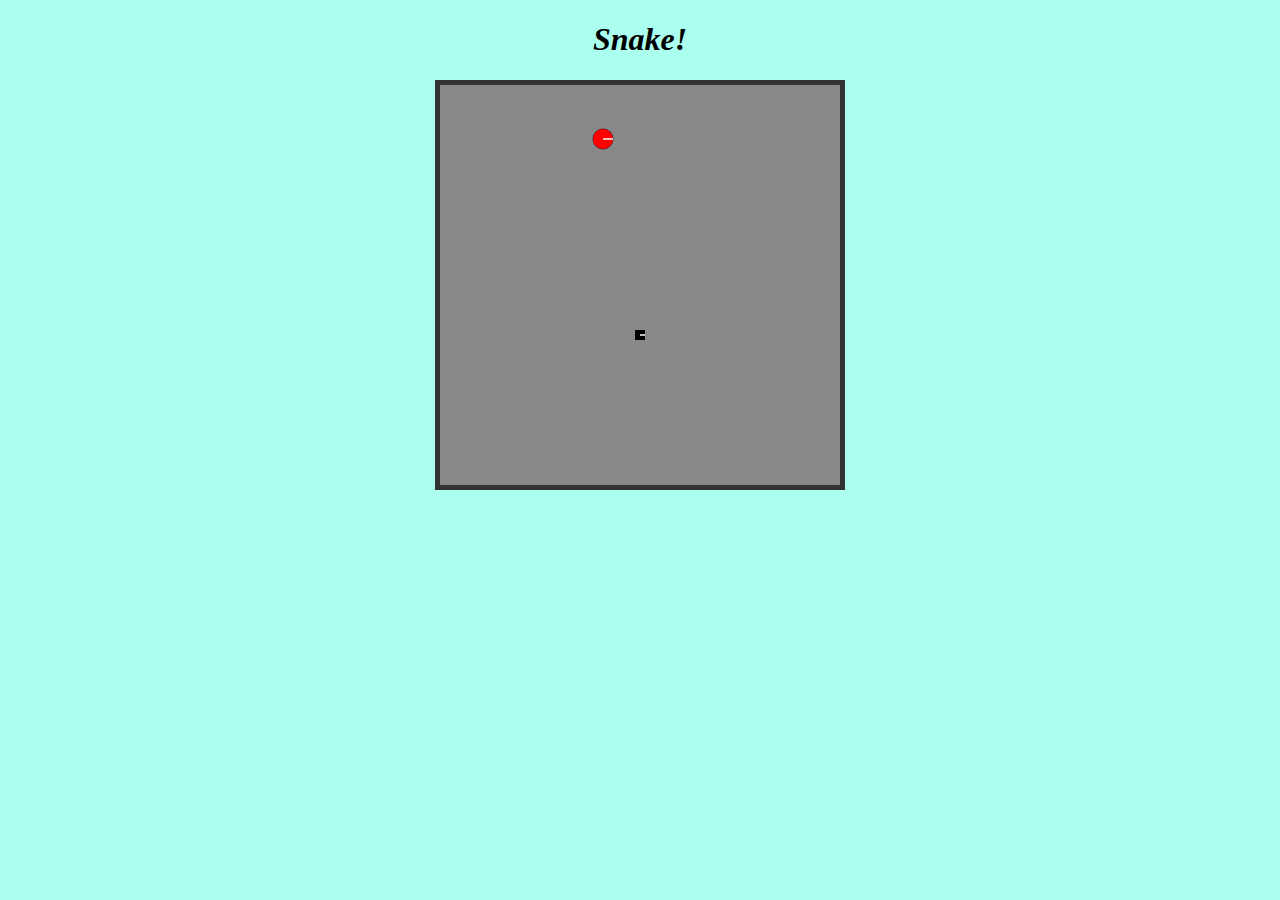
==== snake.html @ 9a9c3841 "First push of Snake without constant velocity" ====
<!DOCTYPE html>
<html lang="en">
<head>
	<meta charset="UTF-8">
	<title>Snake Game</title>
	<link rel="stylesheet" href="snake.css">
	
</head>
<body>
<h1>Snake!</h1>


<div id="viewport">



</div>





	
<script src="physicsjs-full.js"></script>

<script type="text/javascript" src="snake.js"></script>
</body>
</html>
---- snake.css ----
body {
	background-color: #AFE;
}
h1 {
	text-align: center;
	font-style: oblique;
}
#viewport {
	border: 5px solid #333;
  	margin: 0 auto;
  	height: 400px;
  	width: 400px;
  	background-color: #888;
}
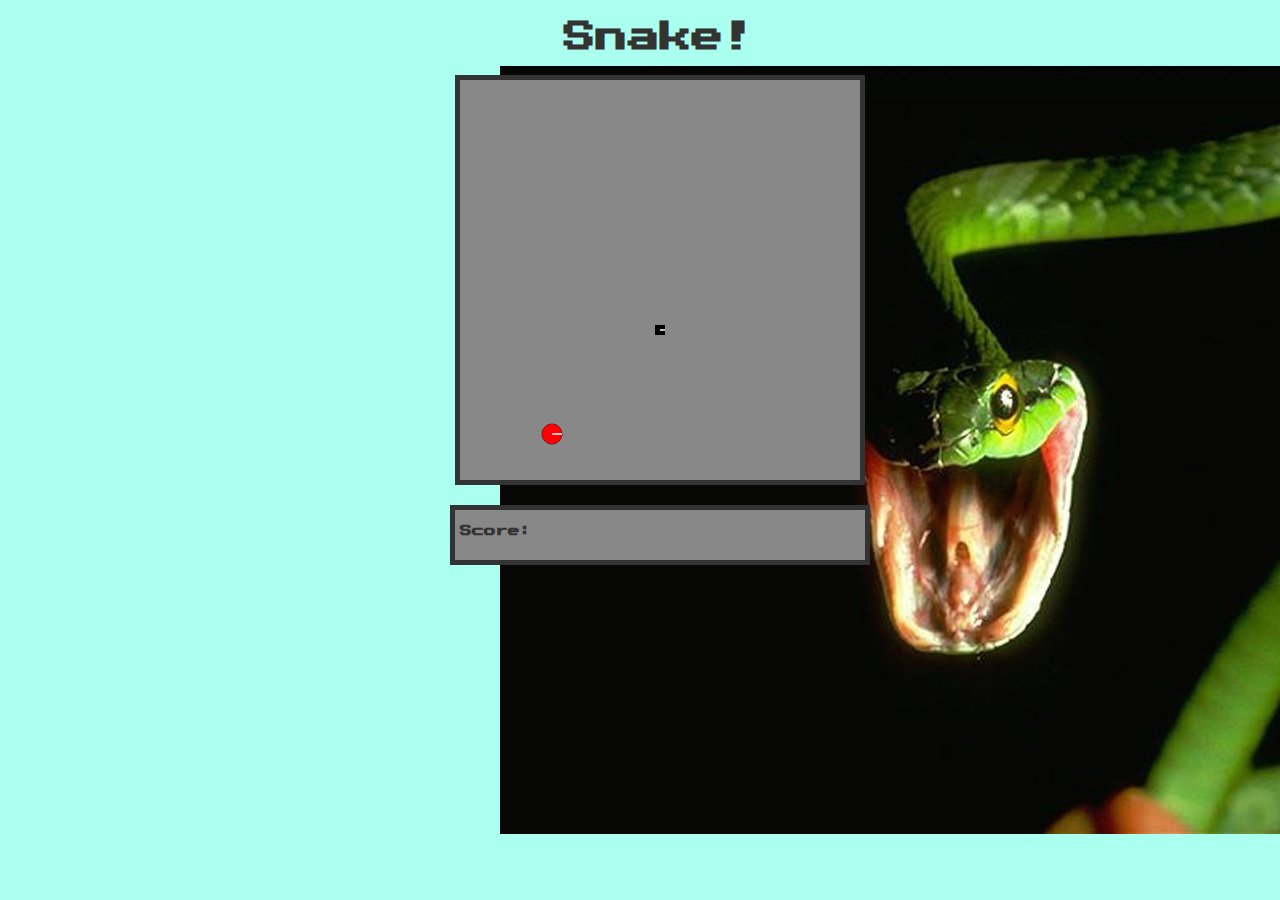
==== commit 65c1e338: "snake at constant velocity and apples randomly appear" ====
--- a/snake.html
+++ b/snake.html
@@ -4,18 +4,20 @@
 	<meta charset="UTF-8">
 	<title>Snake Game</title>
 	<link rel="stylesheet" href="snake.css">
+	<link href='http://fonts.googleapis.com/css?family=Press+Start+2P' rel='stylesheet' type='text/css'>
 	
 </head>
 <body>
-<h1>Snake!</h1>
-
-
-<div id="viewport">
+<container>
+<div id="snakeHead"><h1>Snake!</h1></div>
 
 
 
+<div id="viewport"></div>
+
+<div id="score">
+<div><h2>  Score:</h2></div>
 </div>
-
 
 
 
@@ -24,5 +26,6 @@
 <script src="physicsjs-full.js"></script>
 
 <script type="text/javascript" src="snake.js"></script>
+</container>
 </body>
 </html>--- a/snake.css
+++ b/snake.css
@@ -1,9 +1,25 @@
 body {
 	background-color: #AFE;
+	background-image: url(snakeMonster.jpg);
+	/*background-size: cover;*/
+	background-position: 500px;
+	background-repeat: no-repeat;
+    background-attachment: fixed;
+    padding-left: 40px;
+	
 }
 h1 {
 	text-align: center;
-	font-style: oblique;
+	font-family: 'Press Start 2P', cursive;
+	color: #333;
+}
+h2 {
+	font-size: 12px;
+	font-family: 'Press Start 2P', cursive;
+	color: #333;
+}
+#snakeHead {
+	margin: 10px;
 }
 #viewport {
 	border: 5px solid #333;
@@ -12,3 +28,13 @@
   	width: 400px;
   	background-color: #888;
 }
+
+#score {
+	border: 5px solid #333;
+  	margin: 0 auto;
+  	padding: 5px;
+  	height: 40px;
+  	width: 400px;
+  	background-color: #888;
+  	margin: 20px auto;
+}
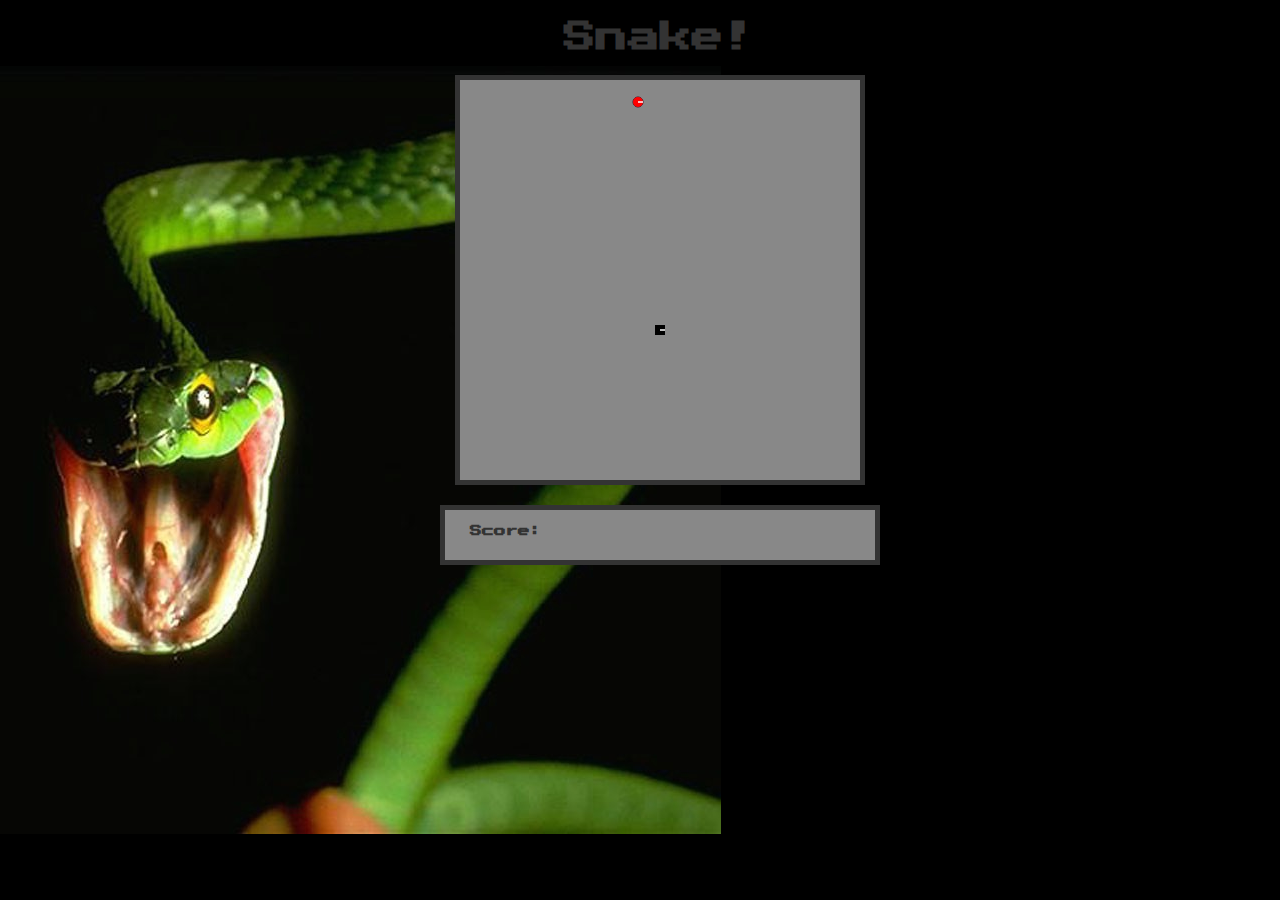
==== commit fe738c12: "scoring working" ====
--- a/snake.html
+++ b/snake.html
@@ -16,7 +16,7 @@
 <div id="viewport"></div>
 
 <div id="score">
-<div><h2>  Score:</h2></div>
+<div><h2 id="scorer">  Score: </h2></div>
 </div>
 
 
@@ -24,7 +24,7 @@
 
 	
 <script src="physicsjs-full.js"></script>
-
+<script src="http://ajax.googleapis.com/ajax/libs/jquery/2.1.1/jquery.min.js"></script>
 <script type="text/javascript" src="snake.js"></script>
 </container>
 </body>
--- a/snake.css
+++ b/snake.css
@@ -1,8 +1,8 @@
 body {
-	background-color: #AFE;
+	background-color: black;
 	background-image: url(snakeMonster.jpg);
 	/*background-size: cover;*/
-	background-position: 500px;
+	background-position: -303px;
 	background-repeat: no-repeat;
     background-attachment: fixed;
     padding-left: 40px;
@@ -33,6 +33,7 @@
 	border: 5px solid #333;
   	margin: 0 auto;
   	padding: 5px;
+  	padding-left: 25px;
   	height: 40px;
   	width: 400px;
   	background-color: #888;
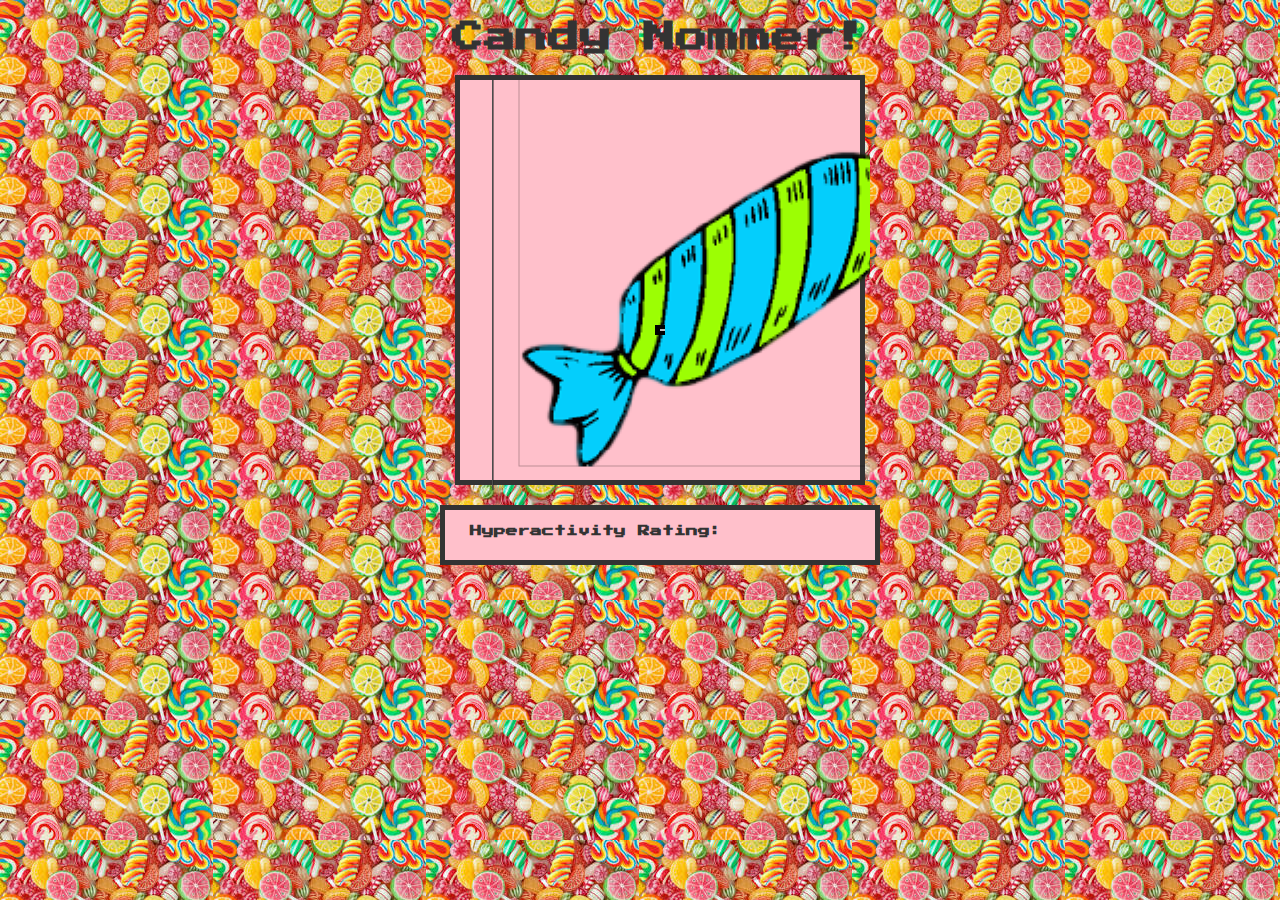
==== commit 7919f885: "velocity increase .1" ====
--- a/snake.html
+++ b/snake.html
@@ -2,21 +2,21 @@
 <html lang="en">
 <head>
 	<meta charset="UTF-8">
-	<title>Snake Game</title>
+	<title>Candy Nomming Game</title>
 	<link rel="stylesheet" href="snake.css">
 	<link href='http://fonts.googleapis.com/css?family=Press+Start+2P' rel='stylesheet' type='text/css'>
 	
 </head>
 <body>
 <container>
-<div id="snakeHead"><h1>Snake!</h1></div>
+<div id="snakeHead"><h1>Candy Nommer!</h1></div>
 
 
 
 <div id="viewport"></div>
 
 <div id="score">
-<div><h2 id="scorer">  Score: </h2></div>
+<div><h2 id="scorer">  Hyperactivity Rating: </h2></div>
 </div>
 
 
--- a/snake.css
+++ b/snake.css
@@ -1,9 +1,7 @@
 body {
-	background-color: black;
-	background-image: url(snakeMonster.jpg);
-	/*background-size: cover;*/
-	background-position: -303px;
-	background-repeat: no-repeat;
+	background-color: pink;
+	background-image: url(candyWorld.jpeg);
+	background-repeat: repeat;
     background-attachment: fixed;
     padding-left: 40px;
 	
@@ -26,7 +24,7 @@
   	margin: 0 auto;
   	height: 400px;
   	width: 400px;
-  	background-color: #888;
+  	background-color: pink;
 }
 
 #score {
@@ -36,6 +34,6 @@
   	padding-left: 25px;
   	height: 40px;
   	width: 400px;
-  	background-color: #888;
+  	background-color: pink;
   	margin: 20px auto;
 }
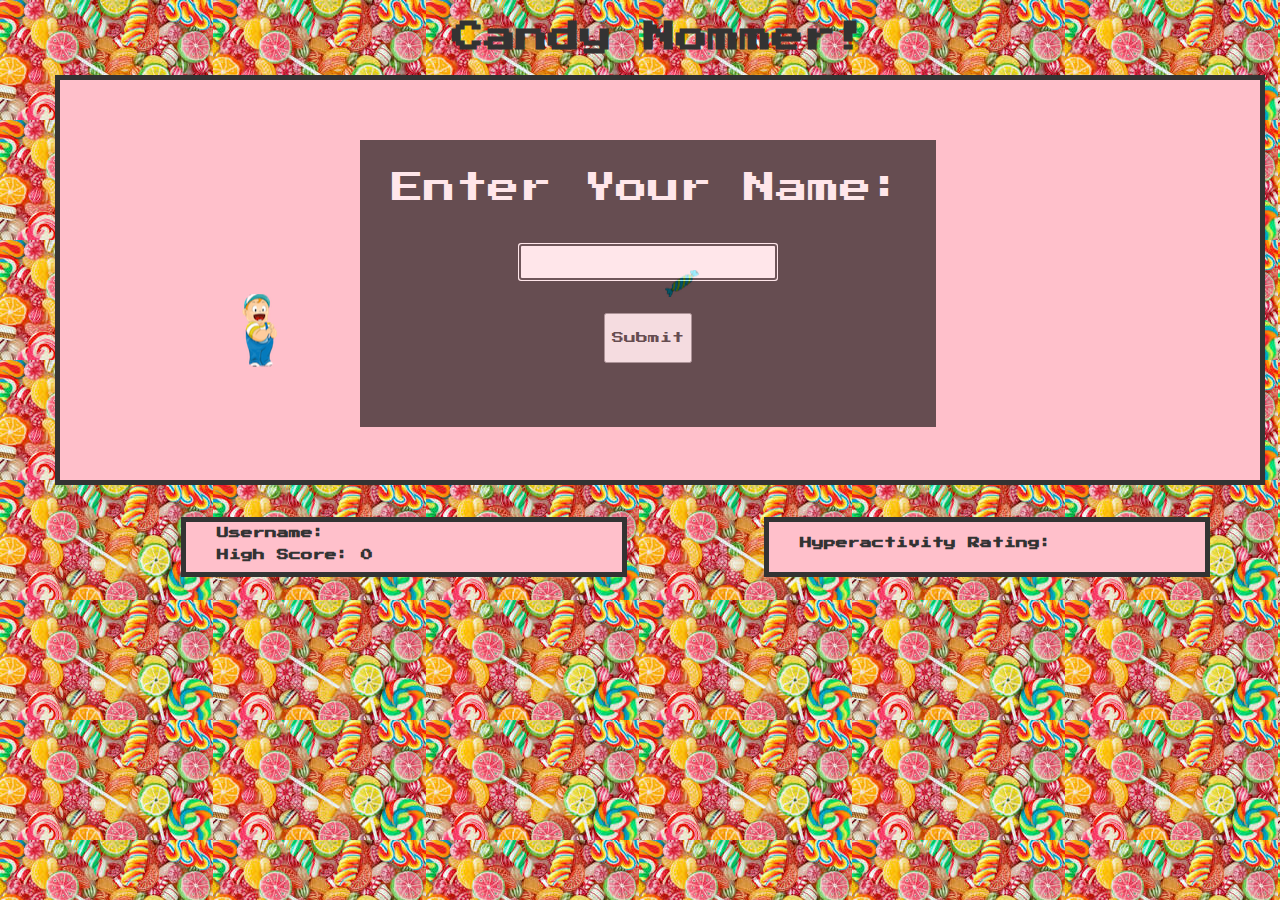
==== commit 7984c072: "final version no music" ====
--- a/snake.html
+++ b/snake.html
@@ -10,17 +10,34 @@
 <body>
 <container>
 <div id="snakeHead"><h1>Candy Nommer!</h1></div>
+	
 
 
+<div id="viewport">
+<form action="javascript:void(0);" class="startGame">
+	
+		<label for="name"></label>Enter Your Name:
+	<p>
+		<input class="nameBox" type="text" id="name" autofocus>
+	</p>
 
-<div id="viewport"></div>
+	<p>
+		<input class="submitButton" type="submit" [value="Submit"]{font-family: 'Press Start 2P', cursive;}>		
+	</p>
+</form>
 
-<div id="score">
-<div><h2 id="scorer">  Hyperactivity Rating: </h2></div>
+<div class="gameOver">Kid Crashes!</div> <!-- Sugar Overload! -->
 </div>
 
-
-
+<div class="score userInfo">
+<div >
+			<h2 class="userName">  Username:  </h2>
+			<h2 class="userScore">  High Score:  </h2>
+</div>
+</div>
+<div class="score">
+<div><h2 class="scorer">  Hyperactivity Rating: </h2></div>
+</div>
 
 	
 <script src="physicsjs-full.js"></script>
--- a/snake.css
+++ b/snake.css
@@ -2,9 +2,8 @@
 	background-color: pink;
 	background-image: url(candyWorld.jpeg);
 	background-repeat: repeat;
-    background-attachment: fixed;
-    padding-left: 40px;
-	
+  background-attachment: fixed;
+  padding-left: 40px;
 }
 h1 {
 	text-align: center;
@@ -16,24 +15,84 @@
 	font-family: 'Press Start 2P', cursive;
 	color: #333;
 }
+.gameOver {
+	opacity: 0;
+	position: absolute;
+	z-index: 5;
+	background: black;
+	color: white;
+	font-size: 32px;
+	text-align: center;
+	font-family: 'Press Start 2P', cursive;
+	left: 33%;
+	top: 33%;
+	padding: 1em;
+}
+.startGame {
+	opacity: 0.6;
+	position: absolute;
+	z-index: 15;
+	background: black;
+	color: white;
+	font-size: 32px;
+	text-align: center;
+	font-family: 'Press Start 2P', cursive;
+	left: 25%;
+	top: 15%;
+	padding: 1em;
+}
+
+.score {
+	display: inline-block;
+	border: 5px solid #333;
+  margin: 0 auto;
+  padding: 5px;
+  padding-left: 31px;
+  height: 40px;
+  width: 400px;
+  background-color: pink;
+  margin: 20px auto;	
+	position: inherit;
+	margin-left: 133px;
+
+}
+
+.nameBox {
+	height: 30px;
+	text-align: center;
+	font-size: 12px;
+}
+
+.submitButton {
+	height: 50px;
+	text-align: center;
+	font-size: 12px;
+	font-family: 'Press Start 2P', cursive;
+}
+.userName{
+	margin: 0;
+}
+
+.userInfo{
+	position: relative;
+	top: 12px;
+}
+
+#name {
+	font-family: 'Press Start 2P', cursive;
+}
+
 #snakeHead {
 	margin: 10px;
 }
+
 #viewport {
+	position: relative;
+	z-index: 0;
 	border: 5px solid #333;
-  	margin: 0 auto;
-  	height: 400px;
-  	width: 400px;
-  	background-color: pink;
+  margin: 0 auto;
+  height: 400px;
+  width: 1200px;
+  background-color: pink;
 }
 
-#score {
-	border: 5px solid #333;
-  	margin: 0 auto;
-  	padding: 5px;
-  	padding-left: 25px;
-  	height: 40px;
-  	width: 400px;
-  	background-color: pink;
-  	margin: 20px auto;
-}
